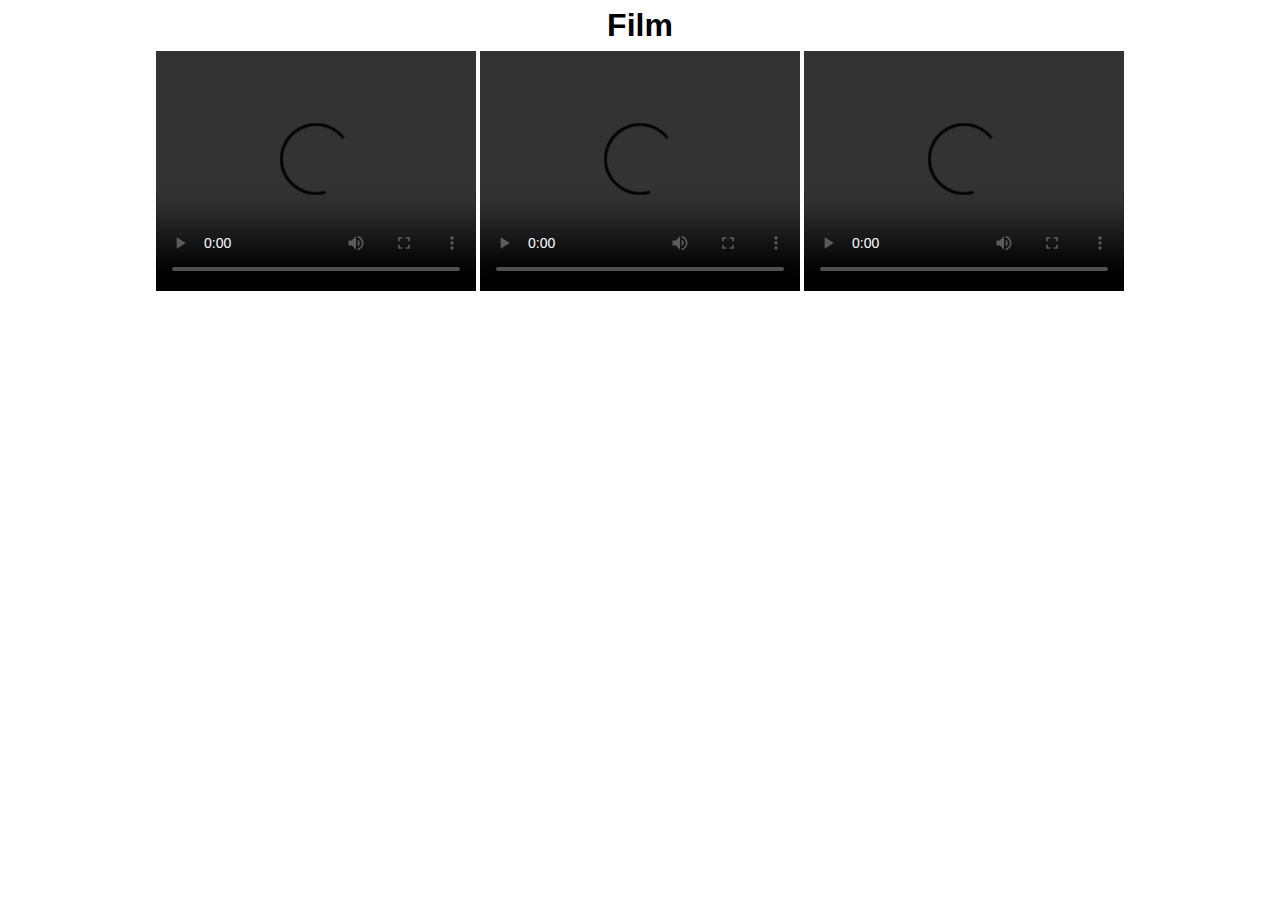
==== film.html @ 5ea3b1f1 "Add files via upload" ====
<!DOCTYPE html>
<html lang="en">
<head>
  <meta charset="UTF-8">
  <meta name="viewport" content="width=device-width, initial-scale=1.0">
  <title>Film - Video Portfolio</title>
  <link rel="stylesheet" href="estilo.css">
</head>
<body>
  <h1>Film</h1>
  <body>
    <video width="320" height="240" controls>
      <source src="SAUDADE DE VOCE.mp4" type="video/mp4">
    </video>

    <video width="320" height="240" controls>
        <source src="SHOULD BE.mp4" type="video/mp4">
      </video>

      <video width="320" height="240" controls>
        <source src="MENINA PRAIANA.mp4" type="video/mp4">
      </video>

  </body>
  
</body>
</html>
---- estilo.css ----
/* Reset some basic elements */
body, h1, h2, p, ul {
  margin: 0;
  padding: 0;
}

/* Basic styling */
body {
  font-family: Arial, sans-serif;
  line-height: 1.6;
  text-align: center;
}

header {
  background: #333;
  color: #fff;
  padding: 10px 0;
  text-align: center;
}

header h1 {
  margin-bottom: 10px;
  text-align: center;
}

.menu {
  list-style: none;
  text-align: center;
}

.menu li {
  display: inline;
  margin-right: 20px;
}

.menu a {
  text-decoration: none;
  color: #fff;
}

section {
  padding: 20px;
  margin-top: 20px;
}
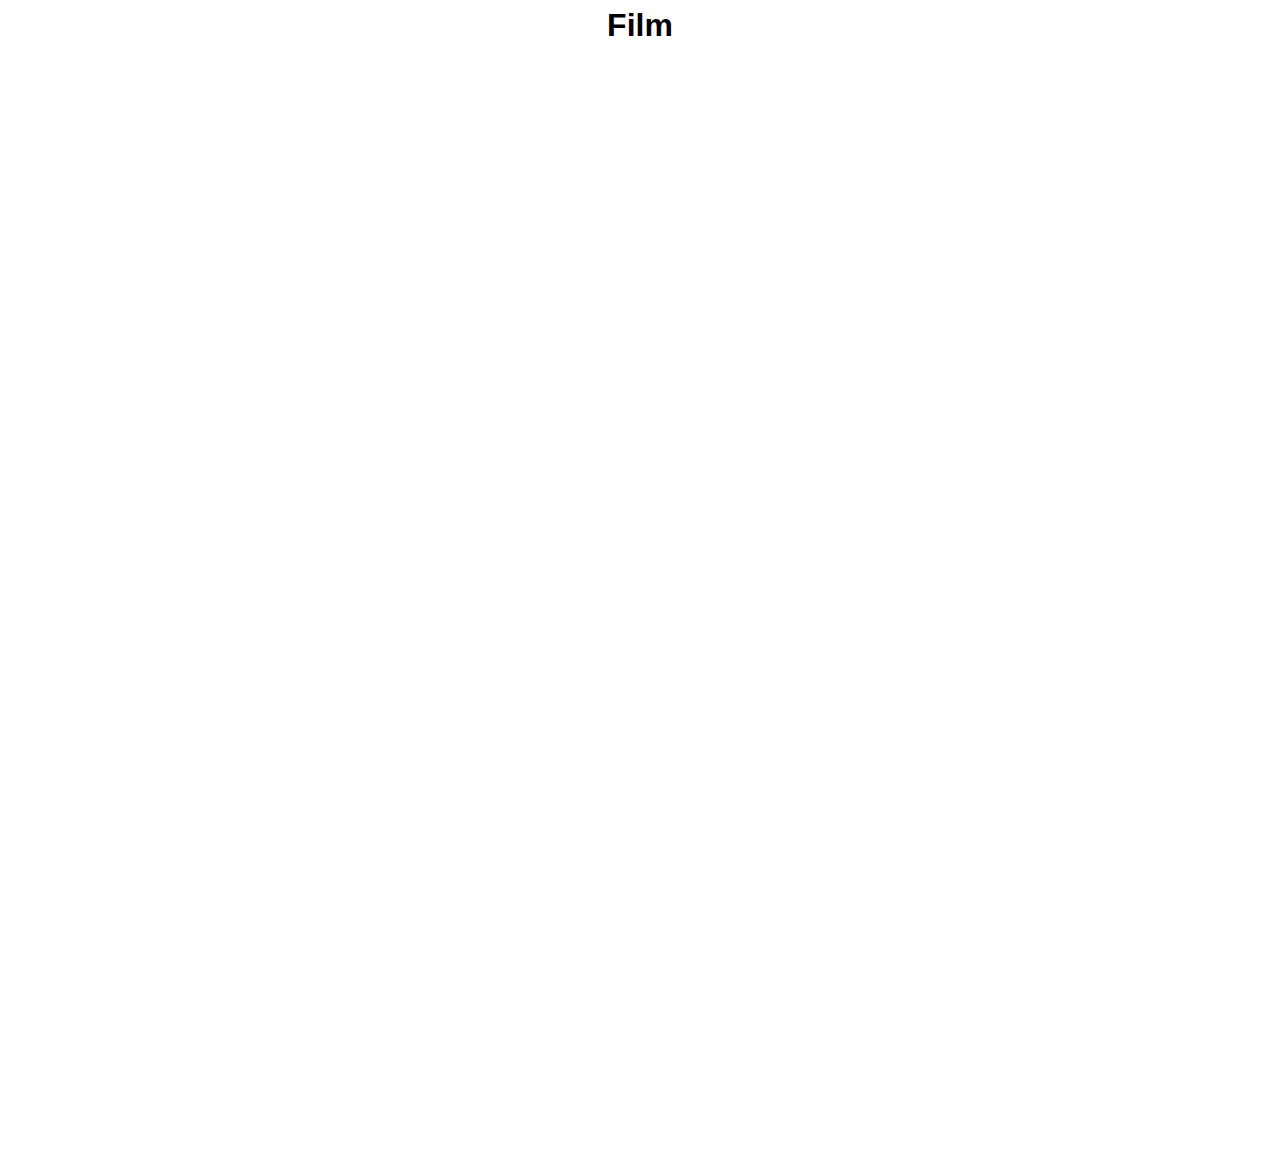
==== commit 0493bc4e: "Add files via upload" ====
--- a/film.html
+++ b/film.html
@@ -9,19 +9,8 @@
 <body>
   <h1>Film</h1>
   <body>
-    <video width="320" height="240" controls>
-      <source src="SAUDADE DE VOCE.mp4" type="video/mp4">
-    </video>
-
-    <video width="320" height="240" controls>
-        <source src="SHOULD BE.mp4" type="video/mp4">
-      </video>
-
-      <video width="320" height="240" controls>
-        <source src="MENINA PRAIANA.mp4" type="video/mp4">
-      </video>
-
-  </body>
-  
+    <iframe title="vimeo-player" src="https://player.vimeo.com/video/890042617?h=1a4f87f5cd" width="640" height="360" frameborder="0"    allowfullscreen></iframe>
+    <iframe title="vimeo-player" src="https://player.vimeo.com/video/667839887?h=190383d62c" width="640" height="360" frameborder="0"    allowfullscreen></iframe>
+    <iframe title="vimeo-player" src="https://player.vimeo.com/video/663551540?h=a1a4c7083a" width="640" height="360" frameborder="0"    allowfullscreen></iframe>
 </body>
 </html>
